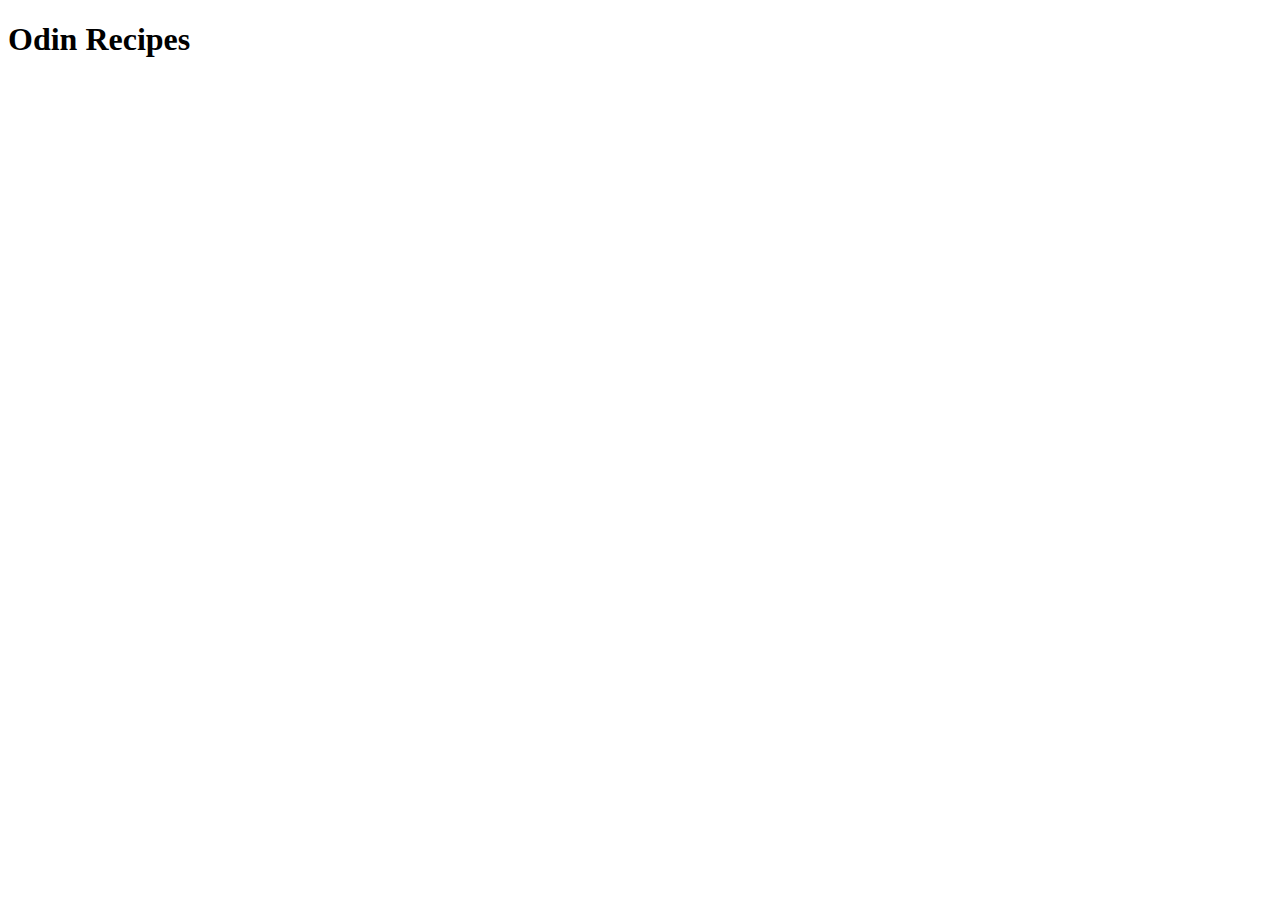
==== index.html @ 02c1f102 "ADD index.html and scone.html files" ====
<!DOCTYPE html>
<html lang="en">
<head>
    <meta charset="UTF-8">
    <meta name="viewport" content="width=device-width, initial-scale=1.0">
    <title>Document</title>
</head>
<body>
    <h1>Odin Recipes</h1>
</body>
</html>
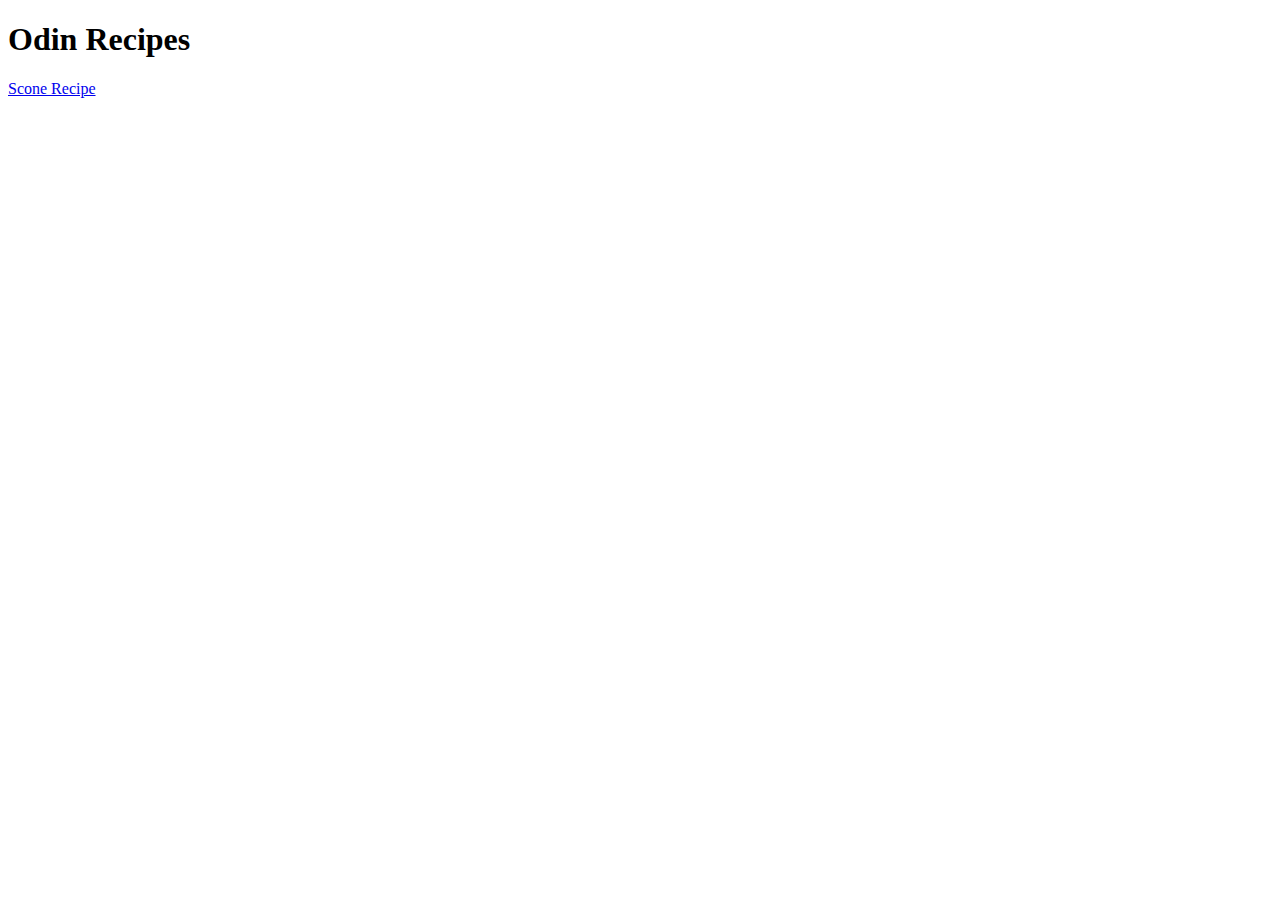
==== commit f47d8140: "ADDED contents to scone.html according to the instructions" ====
--- a/index.html
+++ b/index.html
@@ -7,5 +7,6 @@
 </head>
 <body>
     <h1>Odin Recipes</h1>
+    <a href="recipes/scone.html">Scone Recipe</a>
 </body>
 </html>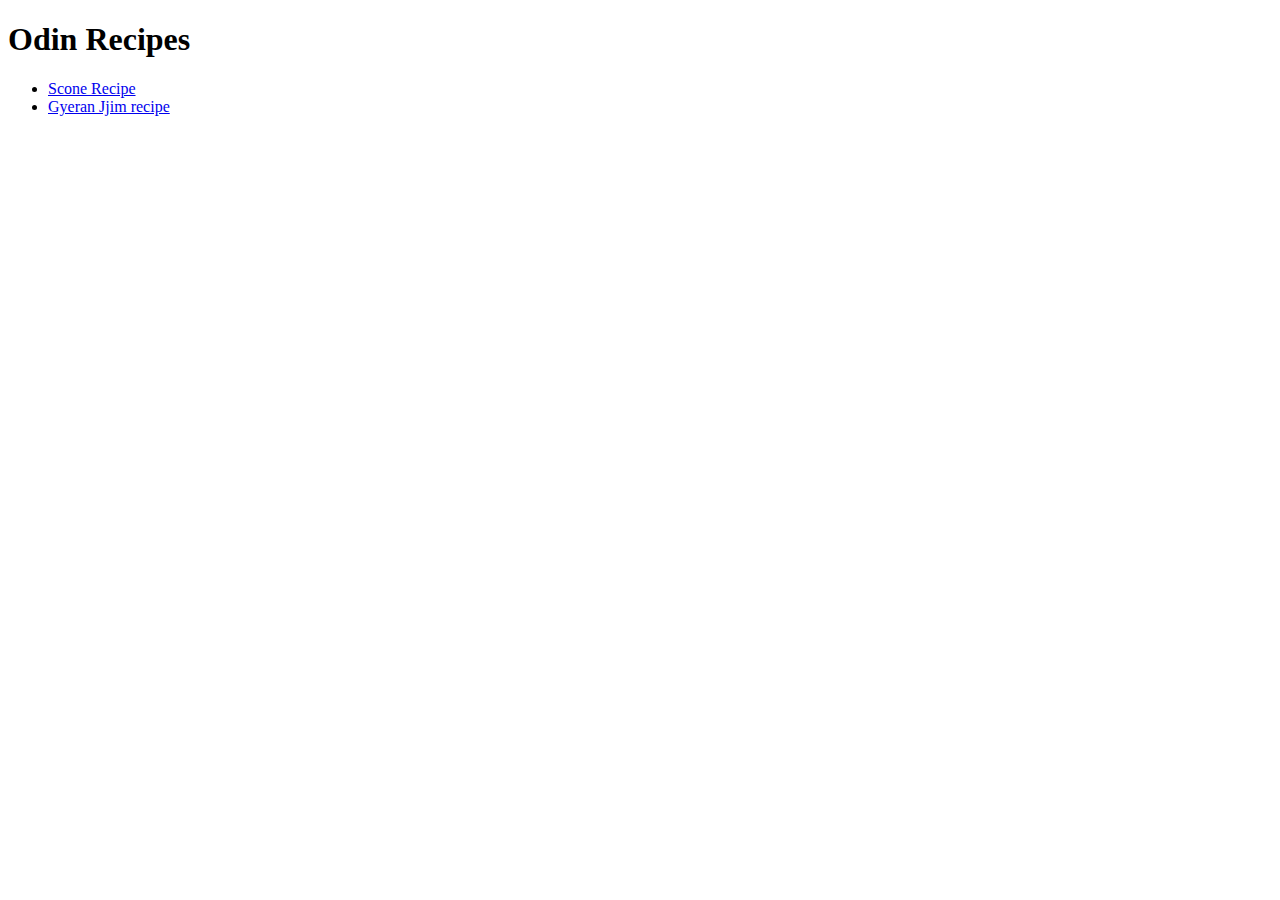
==== commit 49cb428e: "ADD gyeranjjim.html" ====
--- a/index.html
+++ b/index.html
@@ -7,6 +7,10 @@
 </head>
 <body>
     <h1>Odin Recipes</h1>
-    <a href="recipes/scone.html">Scone Recipe</a>
+    <ul>
+        <li><a href="recipes/scone.html">Scone Recipe</a></li>
+        <li><a href="recipes/gyeranjjim.html">Gyeran Jjim recipe</a></li>
+    </ul>
+    
 </body>
 </html>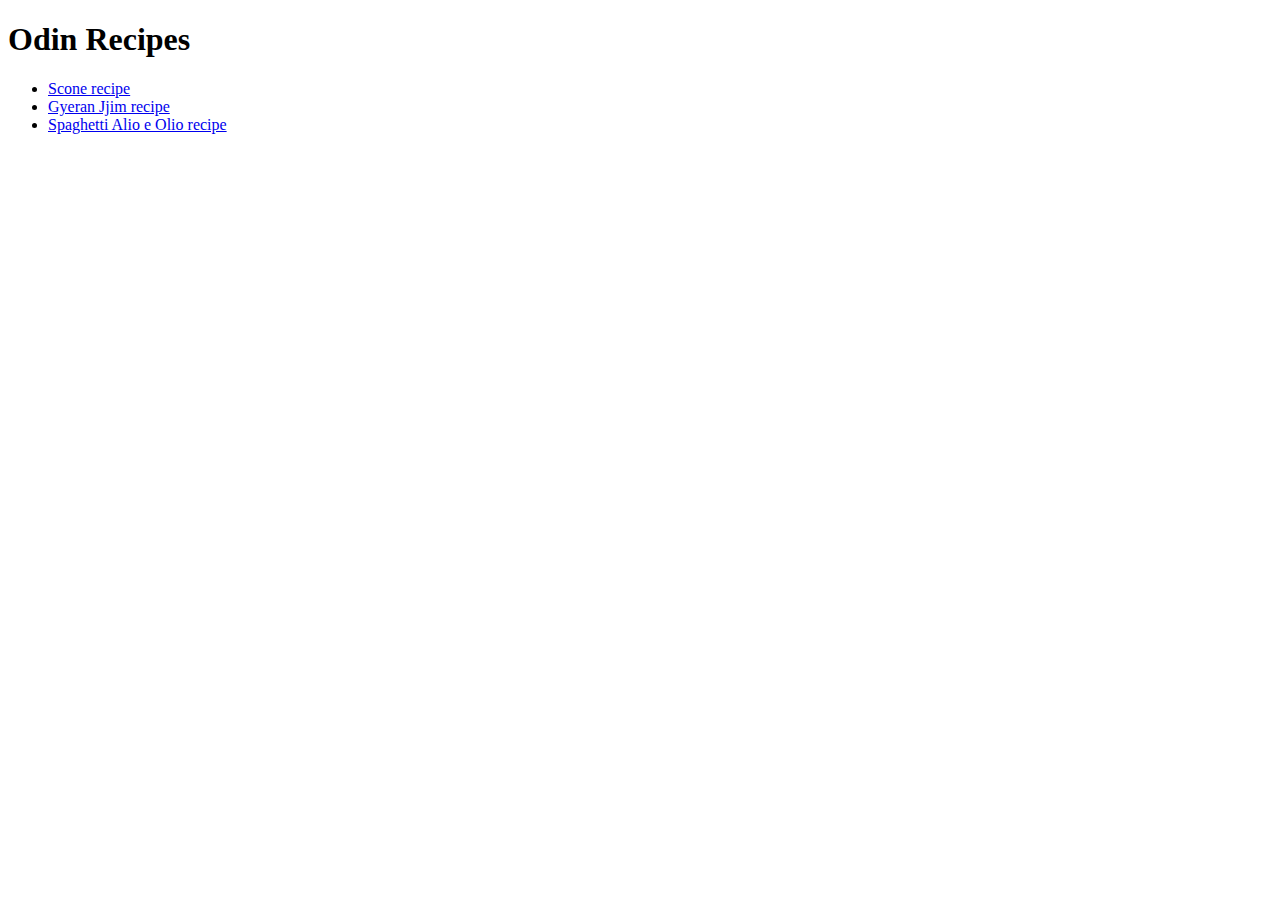
==== commit a1d4b00c: "ADD aglioeolio.html" ====
--- a/index.html
+++ b/index.html
@@ -8,8 +8,9 @@
 <body>
     <h1>Odin Recipes</h1>
     <ul>
-        <li><a href="recipes/scone.html">Scone Recipe</a></li>
+        <li><a href="recipes/scone.html">Scone recipe</a></li>
         <li><a href="recipes/gyeranjjim.html">Gyeran Jjim recipe</a></li>
+        <li><a href="recipes/aglioeolio.html">Spaghetti Alio e Olio recipe</a></li>
     </ul>
     
 </body>
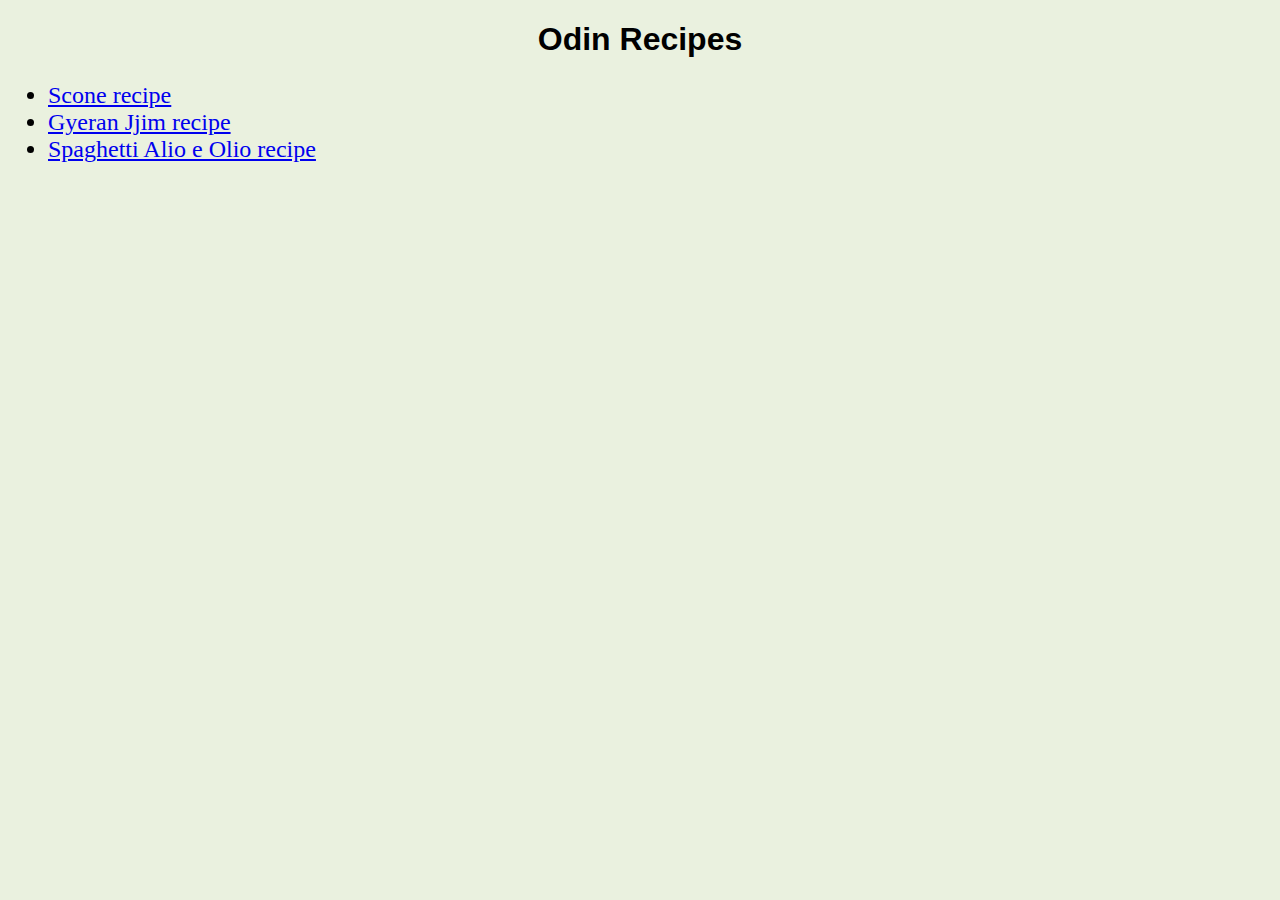
==== commit bc0268aa: "ADD simple css styling" ====
--- a/index.html
+++ b/index.html
@@ -3,6 +3,7 @@
 <head>
     <meta charset="UTF-8">
     <meta name="viewport" content="width=device-width, initial-scale=1.0">
+    <link rel="stylesheet" href="style.css">
     <title>Document</title>
 </head>
 <body>
--- a/style.css
+++ b/style.css
@@ -0,0 +1,30 @@
+body {
+    background-color: #eaf1df;
+}
+
+h1 {
+    font-family: Verdana, sans-serif;
+    text-align: center;
+}
+
+img {
+    margin: auto;
+    display: block;
+}
+
+h3 {
+    font-family: Veranda, sans-serif;
+    font-size: 32px;
+}
+
+p {
+    font-size: 24px;
+}
+
+ul {
+    font-size: 24px;
+}
+
+ol {
+    font-size: 24px;
+}